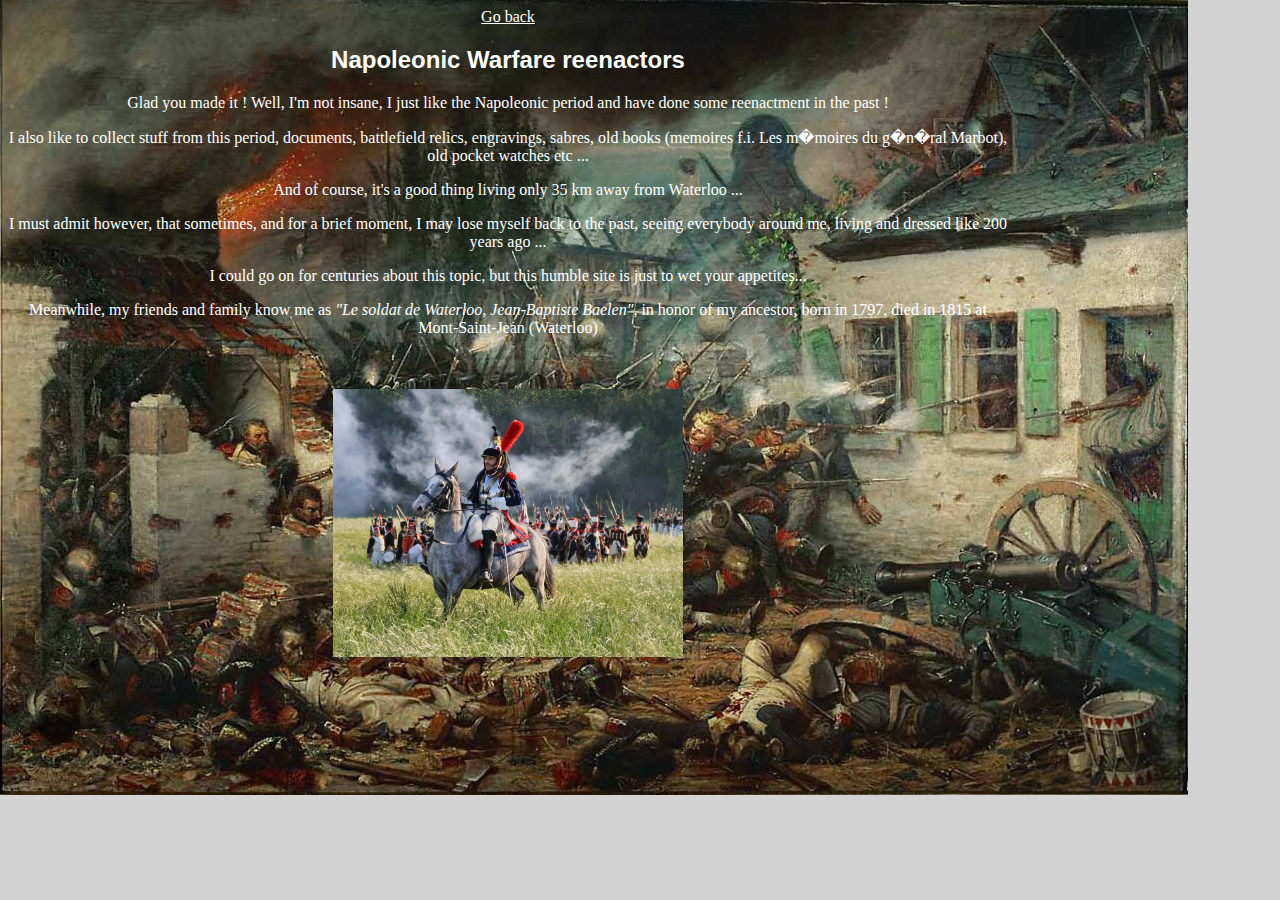
==== pageNAP.html @ 33502d9f "committing" ====
<!DOCTYPE html>
<html>
<head>
<link href="waterloostyles.css" rel="stylesheet" type="text/css"/>
<style>
div.a {
  font-size: 15px;
}

div.b {
  font-size: large;
}

div.c {
  font-size: 150%;
}
</style>
<style>
body {
  background-image: url('fotos/waterloo4.jpg');
  background-repeat: no-repeat;
  background-size: auto;
}
</style>
</head>
<body>

<a href = 'index.html'>Go back</a>

<h2>Napoleonic Warfare reenactors</h2>

<p>Glad you made it ! Well, I'm not insane, I just like the Napoleonic period and have done some reenactment in the past !</p>

<p>I also like to collect stuff from this period, documents, battlefield relics, engravings, sabres, old books (memoires f.i. Les m�moires du g�n�ral Marbot), old pocket watches etc ...</p>

<p>And of course, it's a good thing living only 35 km away from Waterloo ...</p>

<p>I must admit however, that sometimes, and for a brief moment, I may lose myself back to the past, seeing everybody around me, living and dressed like 200 years ago ...</p>

<p>I could go on for centuries about this topic, but this humble site is just to wet your appetites...</p>

<p>Meanwhile, my friends and family know me as <em>"Le soldat de Waterloo, Jean-Baptiste Baelen"</em>, in honor of my ancestor, born in 1797, died in 1815 at Mont-Saint-Jean (Waterloo)</p><br>

<br>


<img src = 'fotos/cuirassier.jpg' width ='350'/>


</body>
</html>
---- waterloostyles.css ----
body{width:1000px; background-color:lightgrey}

h1{color:black;font-family:"Verdana"}

h2{color:white;font-family:"Arial"}

p{color:white;font-family:"verdana"}

div{color:red;font-family:"verdana"}

a{color:white;font-family:"verdana"}

*{text-align:center;}

images{float:right;margin:1px;}
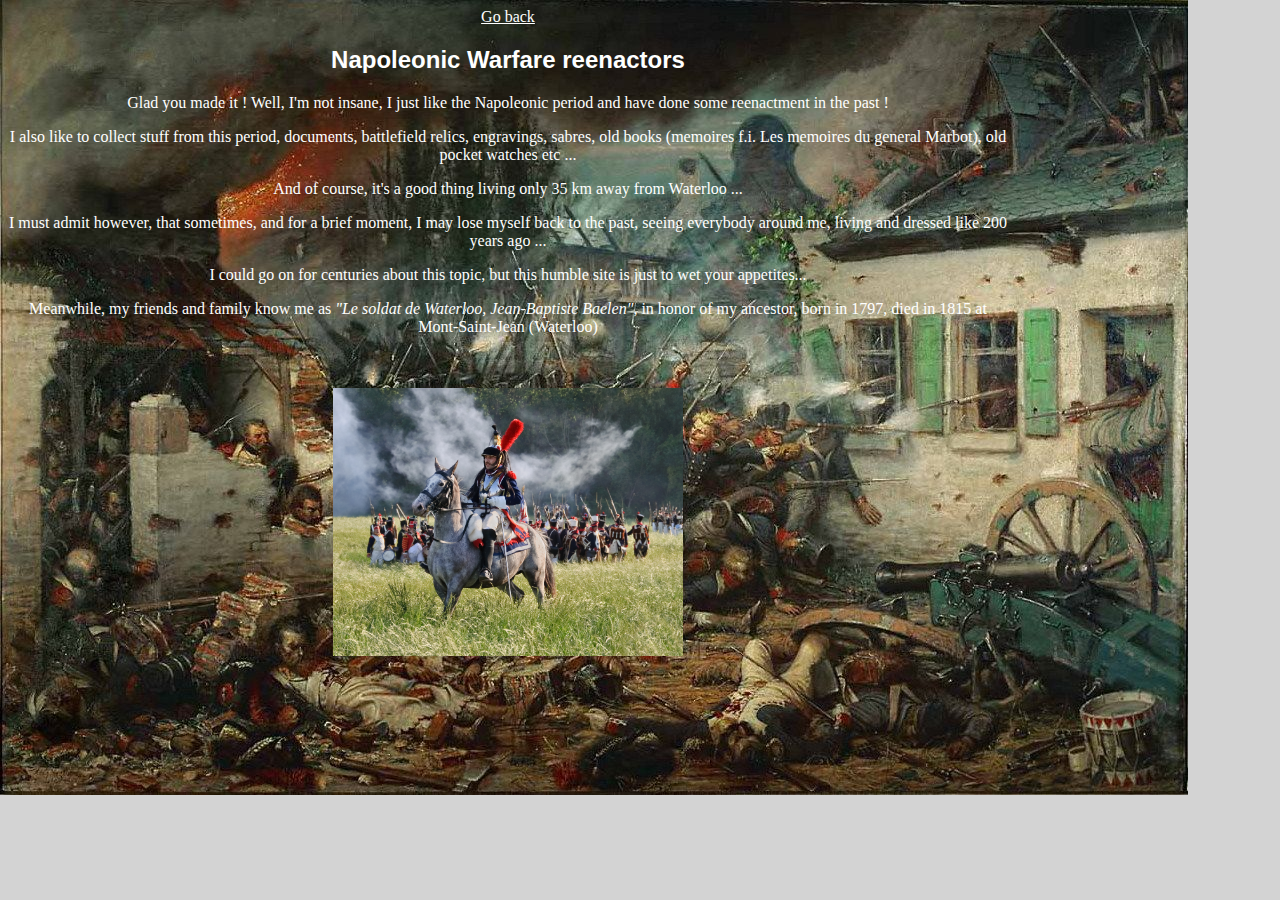
==== commit e3c0ba4b: "more UTF-8" ====
--- a/pageNAP.html
+++ b/pageNAP.html
@@ -1,6 +1,7 @@
 <!DOCTYPE html>
 <html>
 <head>
+<meta charset="utf-8"/>
 <link href="waterloostyles.css" rel="stylesheet" type="text/css"/>
 <style>
 div.a {
@@ -31,7 +32,7 @@
 
 <p>Glad you made it ! Well, I'm not insane, I just like the Napoleonic period and have done some reenactment in the past !</p>
 
-<p>I also like to collect stuff from this period, documents, battlefield relics, engravings, sabres, old books (memoires f.i. Les m�moires du g�n�ral Marbot), old pocket watches etc ...</p>
+<p>I also like to collect stuff from this period, documents, battlefield relics, engravings, sabres, old books (memoires f.i. Les memoires du general Marbot), old pocket watches etc ...</p>
 
 <p>And of course, it's a good thing living only 35 km away from Waterloo ...</p>
 
